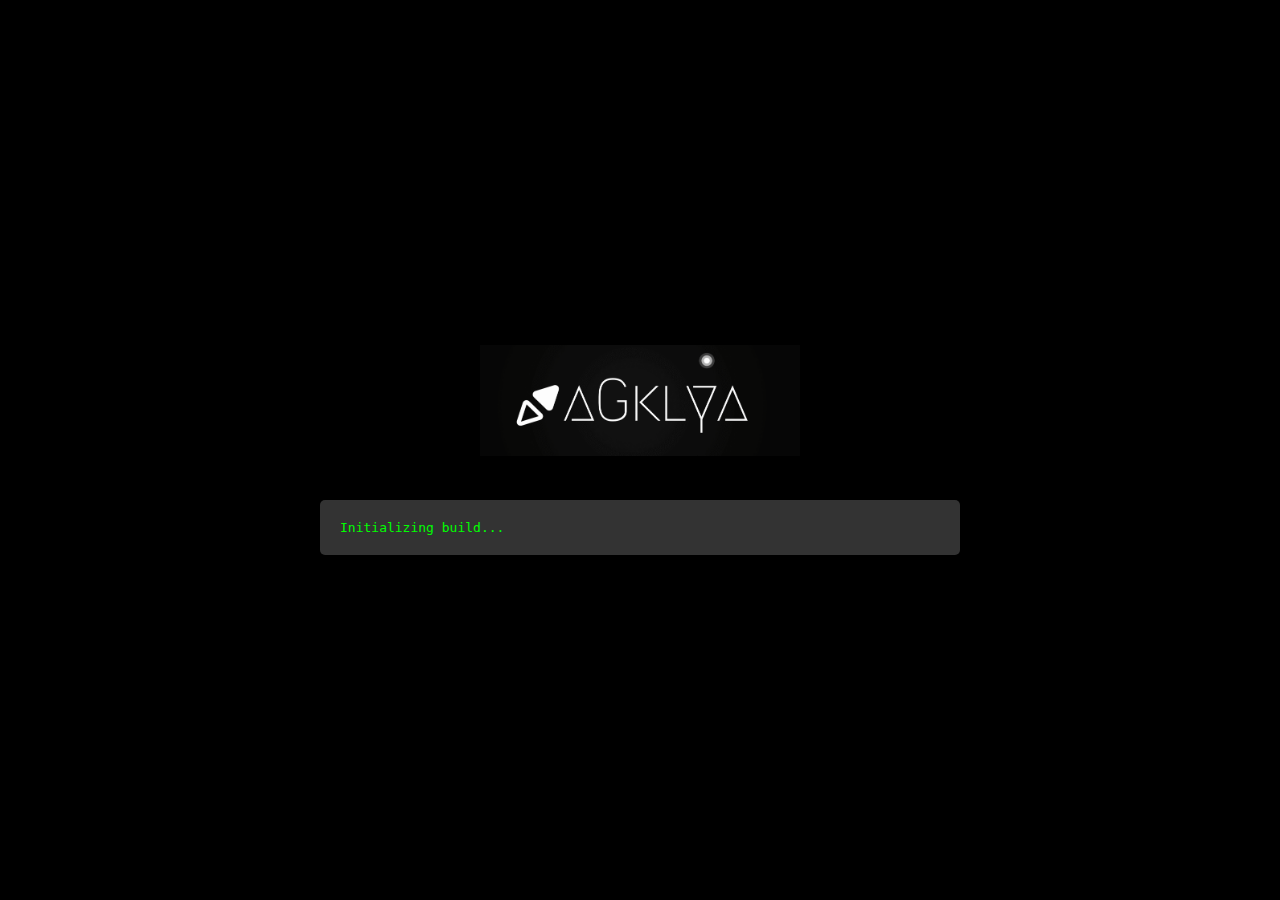
==== index.html @ f1a80fec "Update index.html" ====
<!DOCTYPE html>
<html lang="en">
<head>
    <meta charset="UTF-8">
    <meta name="viewport" content="width=device-width, initial-scale=1.0">
    <title>AGKLYA - Welcome</title>
    <link rel="stylesheet" href="https://fonts.googleapis.com/css2?family=Raleway:wght@400;700&display=swap">
    <style>
        body {
            display: flex;
            flex-direction: column;
            align-items: center;
            justify-content: center;
            height: 100vh;
            margin: 0;
            background-color: #000;
            color: #FF6347;
            font-family: 'Raleway', sans-serif;
            position: relative;
            overflow: hidden;
        }

        .logo-container {
            text-align: center;
            margin-bottom: 20px;
        }

        .logo {
            width: 80%;
            max-width: 400px;
            height: auto;
        }

        /* Simulated terminal for DevOps logs */
        .terminal {
            background-color: #333;
            color: #0f0;
            font-family: monospace;
            padding: 20px;
            border-radius: 5px;
            width: 80%;
            max-width: 600px;
            margin-top: 20px;
            max-height: 200px;
            overflow-y: auto;
            box-shadow: 0px 0px 10px rgba(0, 0, 0, 0.7);
        }

        .terminal pre {
            margin: 0;
            white-space: pre-wrap;
            word-wrap: break-word;
        }
    </style>
</head>
<body>
    <div class="logo-container">
        <img src="images/logo.gif" alt="AGKLYA Logo" class="logo">
    </div>

    <!-- Terminal logs simulation -->
    <div class="terminal">
        <pre id="log-output">Initializing build...
Setting up environment...
Fetching dependencies...
Running tests...
Tests passed: 32/32 ✅
Deploying to production...
Deploying...
Deployment successful. 🚀
AGKLYA is live and under construction. Please check back soon!</pre>
    </div>

    <script>
        // Optional: Animate the logs to make them appear one after the other
        let logOutput = document.getElementById('log-output');
        let logs = [
            'Initializing build...',
            'Setting up environment...',
            'Fetching dependencies...',
            'Running tests...',
            'Tests passed: 32/32 ✅',
            'Deploying to production...',
            'Deploying...',
            'Deployment successful. 🚀',
            'AGKLYA is live and under construction. Please check back soon!'
        ];

        let logIndex = 0;
        logOutput.textContent = ''; // Clear the log initially

        function simulateLogs() {
            if (logIndex < logs.length) {
                logOutput.textContent += `${logs[logIndex]}\n`;
                logIndex++;
                setTimeout(simulateLogs, 1000); // Adjust timing as needed
            }
        }

        simulateLogs();
    </script>
</body>
</html>
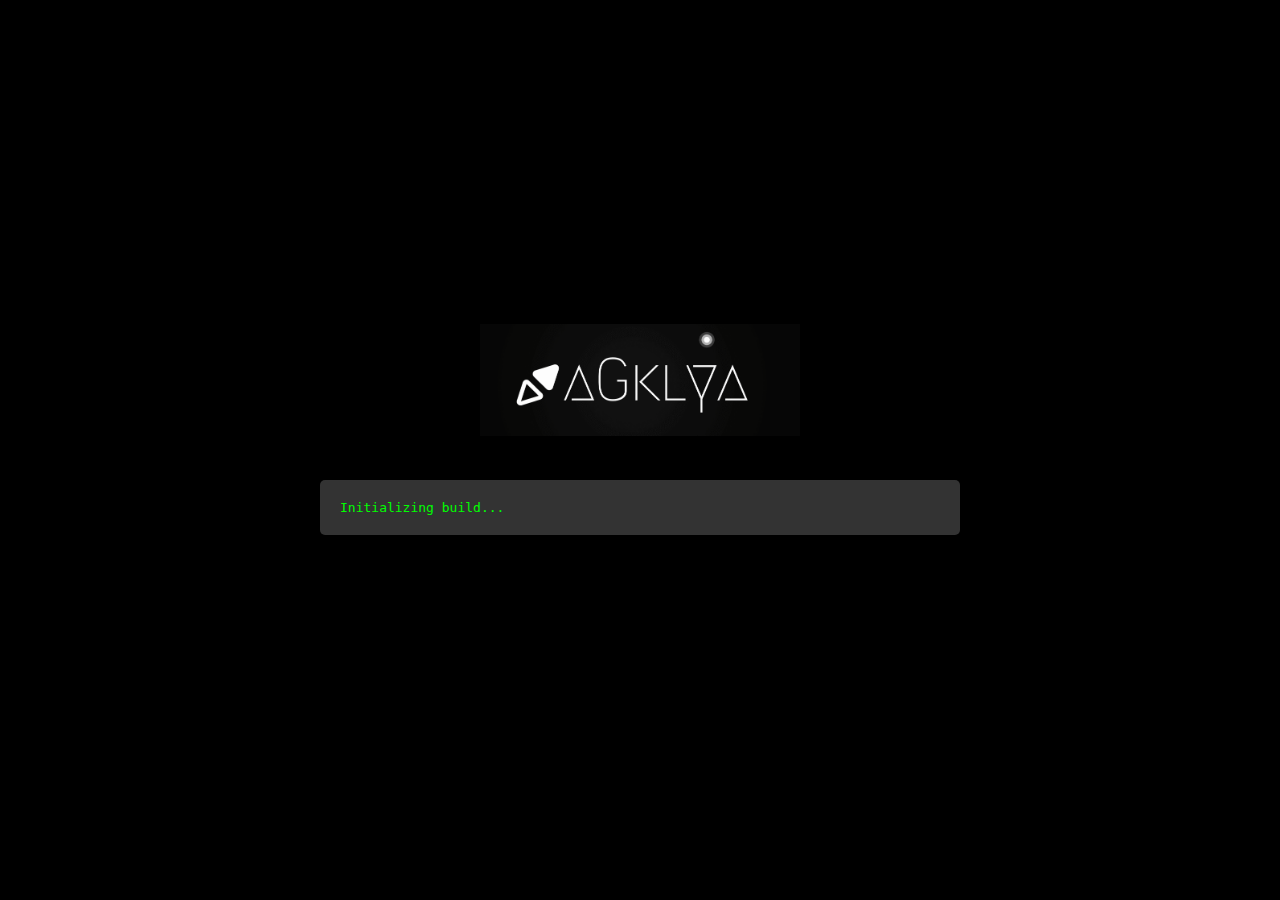
==== commit 8fe4027d: "Update index.html" ====
--- a/index.html
+++ b/index.html
@@ -23,12 +23,14 @@
         .logo-container {
             text-align: center;
             margin-bottom: 20px;
+            animation: fadeIn 2s ease-in-out forwards;
         }
 
         .logo {
             width: 80%;
             max-width: 400px;
             height: auto;
+            animation: logoBounce 3s ease-in-out infinite;
         }
 
         /* Simulated terminal for DevOps logs */
@@ -44,12 +46,70 @@
             max-height: 200px;
             overflow-y: auto;
             box-shadow: 0px 0px 10px rgba(0, 0, 0, 0.7);
+            animation: fadeInUp 2s ease-in-out forwards;
         }
 
         .terminal pre {
             margin: 0;
             white-space: pre-wrap;
             word-wrap: break-word;
+        }
+
+        /* Email section */
+        .email {
+            margin-top: 20px;
+            color: #FF6347;
+            font-size: 18px;
+            text-align: center;
+            opacity: 0;
+            animation: fadeIn 3s ease-in-out forwards, glow 1.5s ease-in-out infinite alternate;
+        }
+
+        .email a {
+            color: #FF6347;
+            text-decoration: none;
+        }
+
+        .email a:hover {
+            text-decoration: underline;
+        }
+
+        /* Keyframe animations */
+        @keyframes fadeIn {
+            from { opacity: 0; }
+            to { opacity: 1; }
+        }
+
+        @keyframes fadeInUp {
+            from {
+                opacity: 0;
+                transform: translateY(20px);
+            }
+            to {
+                opacity: 1;
+                transform: translateY(0);
+            }
+        }
+
+        @keyframes logoBounce {
+            0%, 20%, 50%, 80%, 100% {
+                transform: translateY(0);
+            }
+            40% {
+                transform: translateY(-20px);
+            }
+            60% {
+                transform: translateY(-10px);
+            }
+        }
+
+        @keyframes glow {
+            from {
+                text-shadow: 0 0 10px #FF6347, 0 0 20px #FF6347, 0 0 30px #FF6347, 0 0 40px #FF6347, 0 0 50px #FF6347, 0 0 60px #FF6347, 0 0 70px #FF6347;
+            }
+            to {
+                text-shadow: 0 0 20px #FF6347, 0 0 30px #FF6347, 0 0 40px #FF6347, 0 0 50px #FF6347, 0 0 60px #FF6347, 0 0 70px #FF6347, 0 0 80px #FF6347;
+            }
         }
     </style>
 </head>
@@ -69,6 +129,11 @@
 Deploying...
 Deployment successful. 🚀
 AGKLYA is live and under construction. Please check back soon!</pre>
+    </div>
+
+    <!-- Email section -->
+    <div class="email">
+        For inquiries, contact us at <a href="mailto:info@agklya.com">info@agklya.com</a>
     </div>
 
     <script>
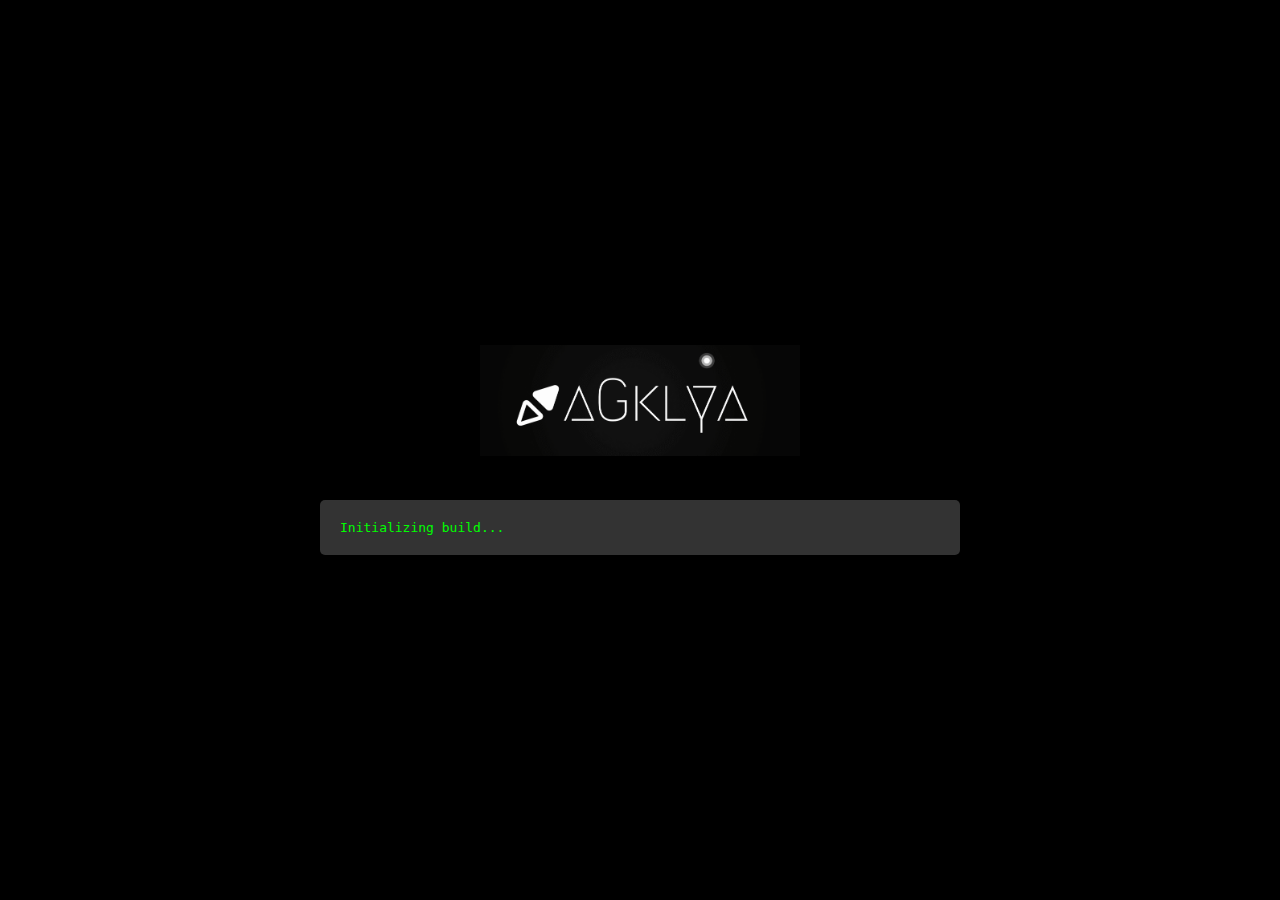
==== commit b60920ad: "Update index.html" ====
--- a/index.html
+++ b/index.html
@@ -57,21 +57,19 @@
 
         /* Email section */
         .email {
-            margin-top: 20px;
-            color: #FF6347;
-            font-size: 18px;
+            position: absolute;
+            bottom: 10px;
+            color: #fff;
+            font-size: 20px;
             text-align: center;
             opacity: 0;
-            animation: fadeIn 3s ease-in-out forwards, glow 1.5s ease-in-out infinite alternate;
+            animation: fadeIn 3s ease-in-out forwards, subtleGlow 2s ease-in-out infinite alternate;
+            font-family: 'Raleway', sans-serif;
         }
 
         .email a {
-            color: #FF6347;
+            color: #fff;
             text-decoration: none;
-        }
-
-        .email a:hover {
-            text-decoration: underline;
         }
 
         /* Keyframe animations */
@@ -103,12 +101,12 @@
             }
         }
 
-        @keyframes glow {
+        @keyframes subtleGlow {
             from {
-                text-shadow: 0 0 10px #FF6347, 0 0 20px #FF6347, 0 0 30px #FF6347, 0 0 40px #FF6347, 0 0 50px #FF6347, 0 0 60px #FF6347, 0 0 70px #FF6347;
+                text-shadow: 0 0 5px #fff, 0 0 10px #fff, 0 0 15px #fff, 0 0 20px #fff, 0 0 25px #fff, 0 0 30px #fff, 0 0 35px #fff;
             }
             to {
-                text-shadow: 0 0 20px #FF6347, 0 0 30px #FF6347, 0 0 40px #FF6347, 0 0 50px #FF6347, 0 0 60px #FF6347, 0 0 70px #FF6347, 0 0 80px #FF6347;
+                text-shadow: 0 0 10px #fff, 0 0 15px #fff, 0 0 20px #fff, 0 0 25px #fff, 0 0 30px #fff, 0 0 35px #fff, 0 0 40px #fff;
             }
         }
     </style>
@@ -133,7 +131,7 @@
 
     <!-- Email section -->
     <div class="email">
-        For inquiries, contact us at <a href="mailto:info@agklya.com">info@agklya.com</a>
+        <a href="mailto:info@agklya.com">info@agklya.com</a>
     </div>
 
     <script>
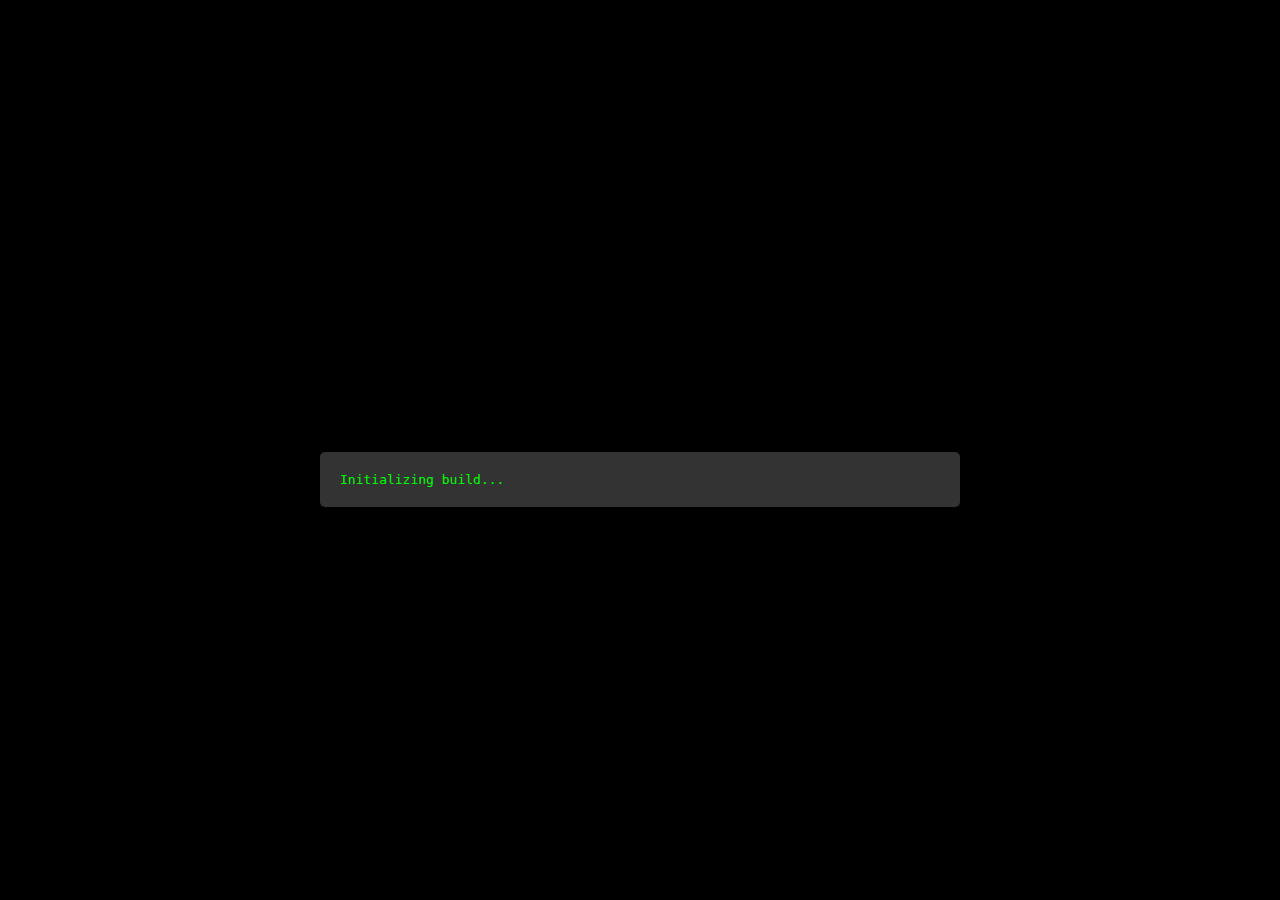
==== commit dd188954: "Update index.html" ====
--- a/index.html
+++ b/index.html
@@ -4,7 +4,7 @@
     <meta charset="UTF-8">
     <meta name="viewport" content="width=device-width, initial-scale=1.0">
     <title>AGKLYA - Welcome</title>
-    <link rel="stylesheet" href="https://fonts.googleapis.com/css2?family=Raleway:wght@400;700&display=swap">
+    <link rel="stylesheet" href="https://fonts.googleapis.com/css2?family=Orbitron:wght@400;700&display=swap">
     <style>
         body {
             display: flex;
@@ -21,16 +21,19 @@
         }
 
         .logo-container {
-            text-align: center;
+            display: flex;
+            align-items: center;
+            justify-content: center;
             margin-bottom: 20px;
             animation: fadeIn 2s ease-in-out forwards;
         }
 
-        .logo {
-            width: 80%;
-            max-width: 400px;
+        .logo-letter {
+            width: 50px; /* Adjust size as needed */
             height: auto;
-            animation: logoBounce 3s ease-in-out infinite;
+            margin: 0 5px; /* Spacing between letters */
+            opacity: 0;
+            animation: fadeInUp 1s ease-in-out forwards;
         }
 
         /* Simulated terminal for DevOps logs */
@@ -63,8 +66,8 @@
             font-size: 20px;
             text-align: center;
             opacity: 0;
-            animation: fadeIn 3s ease-in-out forwards, subtleGlow 2s ease-in-out infinite alternate;
-            font-family: 'Raleway', sans-serif;
+            animation: fadeIn 3s ease-in-out forwards;
+            font-family: 'Orbitron', sans-serif;
         }
 
         .email a {
@@ -89,31 +92,25 @@
             }
         }
 
-        @keyframes logoBounce {
-            0%, 20%, 50%, 80%, 100% {
-                transform: translateY(0);
-            }
-            40% {
-                transform: translateY(-20px);
-            }
-            60% {
-                transform: translateY(-10px);
-            }
-        }
+        .logo-letter:nth-child(1) { animation-delay: 0s; }
+        .logo-letter:nth-child(2) { animation-delay: 0.2s; }
+        .logo-letter:nth-child(3) { animation-delay: 0.4s; }
+        .logo-letter:nth-child(4) { animation-delay: 0.6s; }
+        .logo-letter:nth-child(5) { animation-delay: 0.8s; }
+        .logo-letter:nth-child(6) { animation-delay: 1s; }
+        .logo-letter:nth-child(7) { animation-delay: 1.2s; }
 
-        @keyframes subtleGlow {
-            from {
-                text-shadow: 0 0 5px #fff, 0 0 10px #fff, 0 0 15px #fff, 0 0 20px #fff, 0 0 25px #fff, 0 0 30px #fff, 0 0 35px #fff;
-            }
-            to {
-                text-shadow: 0 0 10px #fff, 0 0 15px #fff, 0 0 20px #fff, 0 0 25px #fff, 0 0 30px #fff, 0 0 35px #fff, 0 0 40px #fff;
-            }
-        }
     </style>
 </head>
 <body>
     <div class="logo-container">
-        <img src="images/logo.gif" alt="AGKLYA Logo" class="logo">
+        <img src="images/A.png" alt="A" class="logo-letter">
+        <img src="images/G.png" alt="G" class="logo-letter">
+        <img src="images/K.png" alt="K" class="logo-letter">
+        <img src="images/L.png" alt="L" class="logo-letter">
+        <img src="images/Y.png" alt="Y" class="logo-letter">
+        <img src="images/A.png" alt="A" class="logo-letter">
+        <img src="images/dot.png" alt="dot" class="logo-letter"> <!-- for the dot -->
     </div>
 
     <!-- Terminal logs simulation -->
@@ -163,4 +160,4 @@
         simulateLogs();
     </script>
 </body>
-</html>+</html>
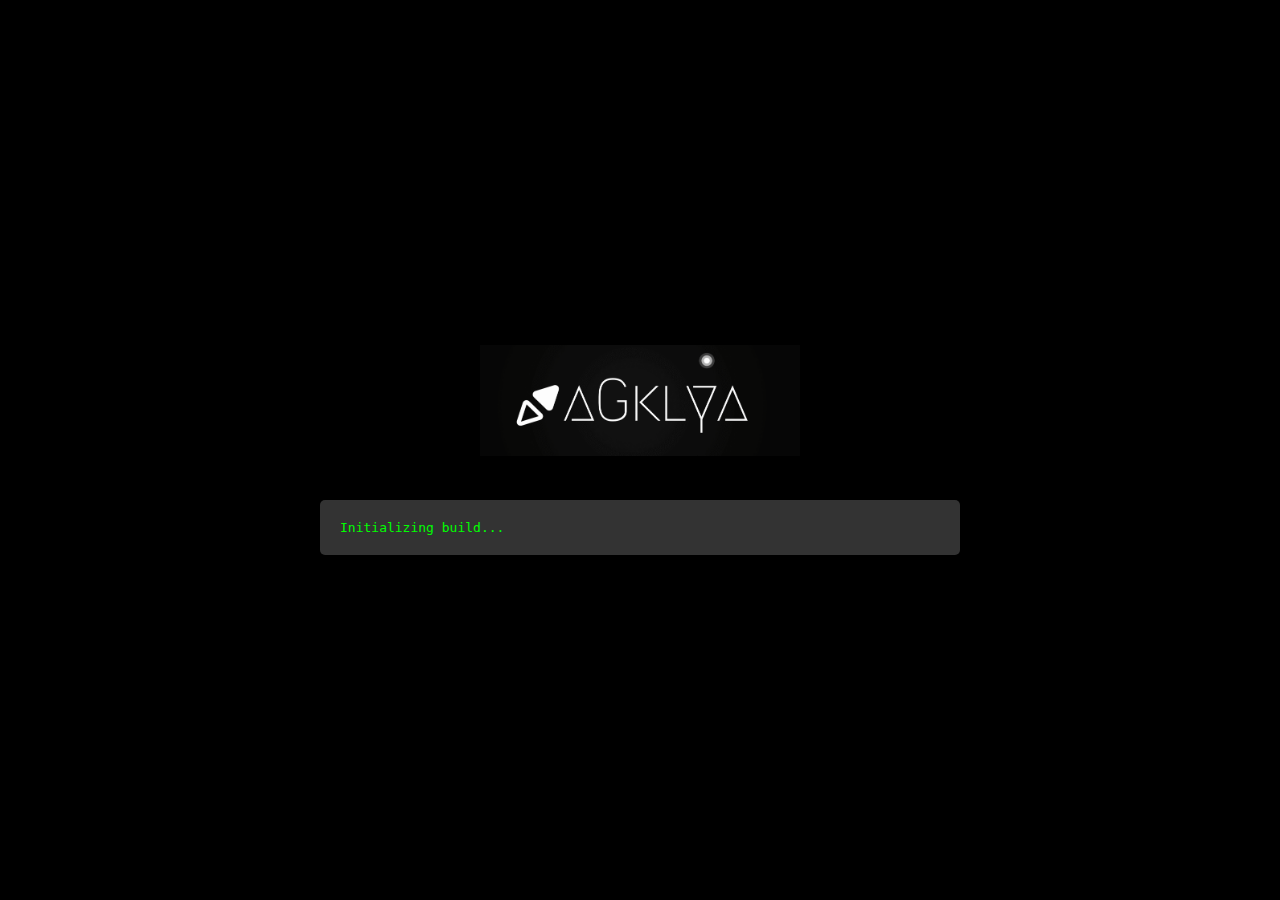
==== commit ae442d6c: "Update index.html" ====
--- a/index.html
+++ b/index.html
@@ -21,19 +21,16 @@
         }
 
         .logo-container {
-            display: flex;
-            align-items: center;
-            justify-content: center;
+            text-align: center;
             margin-bottom: 20px;
             animation: fadeIn 2s ease-in-out forwards;
         }
 
-        .logo-letter {
-            width: 50px; /* Adjust size as needed */
+        .logo {
+            width: 80%;
+            max-width: 400px;
             height: auto;
-            margin: 0 5px; /* Spacing between letters */
-            opacity: 0;
-            animation: fadeInUp 1s ease-in-out forwards;
+            animation: logoBounce 3s ease-in-out infinite;
         }
 
         /* Simulated terminal for DevOps logs */
@@ -92,25 +89,22 @@
             }
         }
 
-        .logo-letter:nth-child(1) { animation-delay: 0s; }
-        .logo-letter:nth-child(2) { animation-delay: 0.2s; }
-        .logo-letter:nth-child(3) { animation-delay: 0.4s; }
-        .logo-letter:nth-child(4) { animation-delay: 0.6s; }
-        .logo-letter:nth-child(5) { animation-delay: 0.8s; }
-        .logo-letter:nth-child(6) { animation-delay: 1s; }
-        .logo-letter:nth-child(7) { animation-delay: 1.2s; }
-
+        @keyframes logoBounce {
+            0%, 20%, 50%, 80%, 100% {
+                transform: translateY(0);
+            }
+            40% {
+                transform: translateY(-20px);
+            }
+            60% {
+                transform: translateY(-10px);
+            }
+        }
     </style>
 </head>
 <body>
     <div class="logo-container">
-        <img src="images/A.png" alt="A" class="logo-letter">
-        <img src="images/G.png" alt="G" class="logo-letter">
-        <img src="images/K.png" alt="K" class="logo-letter">
-        <img src="images/L.png" alt="L" class="logo-letter">
-        <img src="images/Y.png" alt="Y" class="logo-letter">
-        <img src="images/A.png" alt="A" class="logo-letter">
-        <img src="images/dot.png" alt="dot" class="logo-letter"> <!-- for the dot -->
+        <img src="images/logo.gif" alt="AGKLYA Logo" class="logo">
     </div>
 
     <!-- Terminal logs simulation -->
